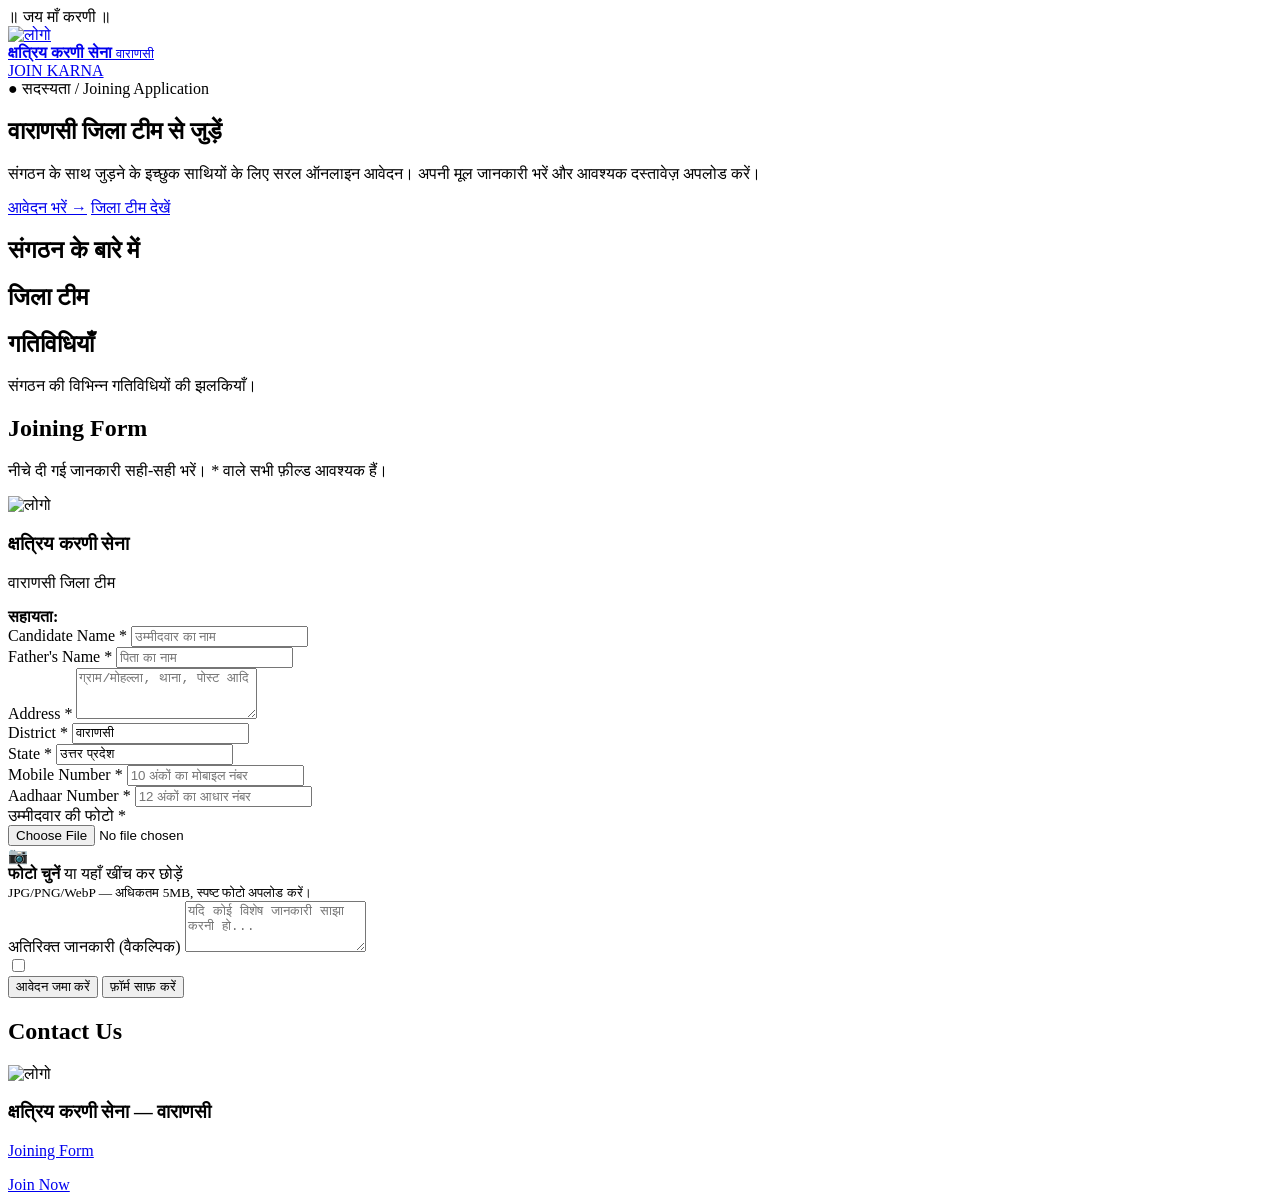
==== public/index.html @ 48f3cbae "Add files via upload" ====
﻿<!DOCTYPE html>
<html lang="hi">
<head>
    <meta charset="UTF-8">
    <meta name="viewport" content="width=device-width, initial-scale=1.0">
    <meta name="description" content="क्षत्रिय करणी सेना वाराणसी — जिला टीम से जुड़ें">
    <meta name="theme-color" content="#E87A1E">
    <title>क्षत्रिय करणी सेना — वाराणसी</title>
    
    <link rel="preconnect" href="https://fonts.googleapis.com">
    <link rel="preconnect" href="https://fonts.gstatic.com" crossorigin>
    <link href="https://fonts.googleapis.com/css2?family=Tiro+Devanagari+Hindi:ital@0;1&family=Inter:wght@400;500;600;700&display=swap" rel="stylesheet">
    
    <link rel="stylesheet" href="/css/style.css">
    <link rel="icon" type="image/png" href="/assets/logo.png">
</head>
<body>

    <!-- ============ HEADER ============ -->
    <header class="site-header" id="site-header">
        <div class="topbar">
            <span id="topbar-text">॥ जय माँ करणी ॥</span>
        </div>
        <div class="header-main">
            <a href="#top" class="brand">
                <img id="brand-logo" src="/assets/logo.png" alt="लोगो" class="brand-logo">
                <div class="brand-text">
                    <strong id="brand-name">क्षत्रिय करणी सेना</strong>
                    <small id="brand-subtitle">वाराणसी</small>
                </div>
            </a>
            <a href="#join" class="btn btn-primary btn-join-header" id="header-cta">JOIN KARNA</a>
        </div>
    </header>

    <!-- ============ HERO ============ -->
    <section class="hero" id="top">
        <div class="hero-badge" id="hero-badge">● सदस्यता / Joining Application</div>
        <h1 class="hero-title" id="hero-title">वाराणसी जिला टीम से जुड़ें</h1>
        <p class="hero-desc" id="hero-desc">
            संगठन के साथ जुड़ने के इच्छुक साथियों के लिए सरल ऑनलाइन आवेदन।
            अपनी मूल जानकारी भरें और आवश्यक दस्तावेज़ अपलोड करें।
        </p>
        <div class="hero-actions">
            <a href="#join" class="btn btn-primary" id="hero-primary">आवेदन भरें →</a>
            <a href="#team" class="btn btn-outline" id="hero-secondary">जिला टीम देखें</a>
        </div>
    </section>

    <!-- ============ ABOUT ============ -->
    <section class="section about" id="about">
        <h2 class="section-title" id="about-title">संगठन के बारे में</h2>
        <p class="section-desc" id="about-desc"></p>
        <div class="about-values" id="about-values"></div>
    </section>

    <!-- ============ TEAM ============ -->
    <section class="section team" id="team">
        <h2 class="section-title" id="team-title">जिला टीम</h2>
        <div class="team-grid" id="team-grid"></div>
    </section>

    <!-- ============ GALLERY ============ -->
    <section class="section gallery" id="gallery">
        <h2 class="section-title" id="gallery-title">गतिविधियाँ</h2>
        <p class="section-desc" id="gallery-desc">संगठन की विभिन्न गतिविधियों की झलकियाँ।</p>
        <div class="gallery-grid" id="gallery-grid"></div>
    </section>

    <!-- ============ JOIN FORM ============ -->
    <section class="section join" id="join">
        <h2 class="section-title" id="join-title">Joining Form</h2>
        <p class="section-desc" id="join-desc">
            नीचे दी गई जानकारी सही-सही भरें। * वाले सभी फ़ील्ड आवश्यक हैं।
        </p>

        <div class="form-card">
            <div class="form-card-header">
                <img src="/assets/logo.png" alt="लोगो" class="form-logo">
                <h3 id="form-card-title">क्षत्रिय करणी सेना</h3>
                <p id="form-card-subtitle">वाराणसी जिला टीम</p>
                <p class="form-card-sub" id="form-card-desc"></p>
                <ul class="form-card-list" id="form-card-list"></ul>
                <div class="form-help">
                    <strong id="form-help-title">सहायता:</strong>
                    <div id="form-help-phones"></div>
                </div>
            </div>

            <form id="joining-form" class="joining-form" novalidate>

                <div class="field">
                    <label for="candidate_name">Candidate Name <span class="req">*</span></label>
                    <input type="text" id="candidate_name" name="candidate_name"
                           placeholder="उम्मीदवार का नाम" required>
                    <small class="error" data-for="candidate_name"></small>
                </div>

                <div class="field">
                    <label for="father_name">Father's Name <span class="req">*</span></label>
                    <input type="text" id="father_name" name="father_name"
                           placeholder="पिता का नाम" required>
                    <small class="error" data-for="father_name"></small>
                </div>

                <div class="field">
                    <label for="address">Address <span class="req">*</span></label>
                    <textarea id="address" name="address" rows="3"
                              placeholder="ग्राम/मोहल्ला, थाना, पोस्ट आदि" required></textarea>
                    <small class="error" data-for="address"></small>
                </div>

                <div class="field">
                    <label for="district">District <span class="req">*</span></label>
                    <input type="text" id="district" name="district" value="वाराणसी" required>
                    <small class="error" data-for="district"></small>
                </div>

                <div class="field">
                    <label for="state">State <span class="req">*</span></label>
                    <input type="text" id="state" name="state" value="उत्तर प्रदेश" required>
                    <small class="error" data-for="state"></small>
                </div>

                <div class="field">
                    <label for="mobile">Mobile Number <span class="req">*</span></label>
                    <input type="tel" id="mobile" name="mobile"
                           placeholder="10 अंकों का मोबाइल नंबर"
                           pattern="[6-9][0-9]{9}" maxlength="10" required>
                    <small class="error" data-for="mobile"></small>
                </div>

                <div class="field">
                    <label for="aadhaar">Aadhaar Number <span class="req">*</span></label>
                    <input type="text" id="aadhaar" name="aadhaar"
                           placeholder="12 अंकों का आधार नंबर"
                           pattern="[0-9]{12}" maxlength="12" required>
                    <small class="error" data-for="aadhaar"></small>
                </div>

                <div class="field field-photo">
                    <label for="photo">उम्मीदवार की फोटो <span class="req">*</span></label>
                    <div class="file-drop" id="photo-drop">
                        <input type="file" id="photo" name="photo"
                               accept="image/jpeg,image/png,image/webp" required>
                        <div class="file-drop-inner">
                            <div class="file-icon">📷</div>
                            <div class="file-text">
                                <strong>फोटो चुनें</strong>
                                <span>या यहाँ खींच कर छोड़ें</span>
                            </div>
                            <div class="file-preview" id="photo-preview"></div>
                        </div>
                    </div>
                    <small class="hint">JPG/PNG/WebP — अधिकतम 5MB, स्पष्ट फोटो अपलोड करें।</small>
                    <small class="error" data-for="photo"></small>
                </div>

                <div class="field">
                    <label for="additional">अतिरिक्त जानकारी (वैकल्पिक)</label>
                    <textarea id="additional" name="additional" rows="3"
                              placeholder="यदि कोई विशेष जानकारी साझा करनी हो..."></textarea>
                </div>

                <div class="field field-consent">
                    <label class="consent-label">
                        <input type="checkbox" id="consent" name="consent" required>
                        <span id="consent-text"></span>
                    </label>
                    <small class="error" data-for="consent"></small>
                </div>

                <div class="form-actions">
                    <button type="submit" class="btn btn-primary btn-submit" id="submit-btn">
                        आवेदन जमा करें
                    </button>
                    <button type="reset" class="btn btn-outline" id="reset-btn">
                        फ़ॉर्म साफ़ करें
                    </button>
                </div>

                <div class="form-status" id="form-status"></div>
            </form>
        </div>
    </section>

    <!-- ============ CONTACT ============ -->
    <section class="section contact" id="contact">
        <h2 class="section-title" id="contact-title">Contact Us</h2>
        <div class="contact-grid" id="contact-grid"></div>
    </section>

    <!-- ============ FOOTER ============ -->
    <footer class="site-footer">
        <img src="/assets/logo.png" alt="लोगो" class="footer-logo">
        <h3 id="footer-name">क्षत्रिय करणी सेना — वाराणसी</h3>
        <p id="footer-tagline"></p>
        <div class="footer-links">
            <a href="#join" class="btn btn-outline btn-small">Joining Form</a>
        </div>
        <p class="footer-copy" id="footer-copy"></p>
    </footer>

    <!-- Floating CTA -->
    <a href="#join" class="floating-cta" id="floating-cta">Join Now</a>

    <script src="/js/compress.js"></script>
    <script src="/js/main.js"></script>
</body>
</html>
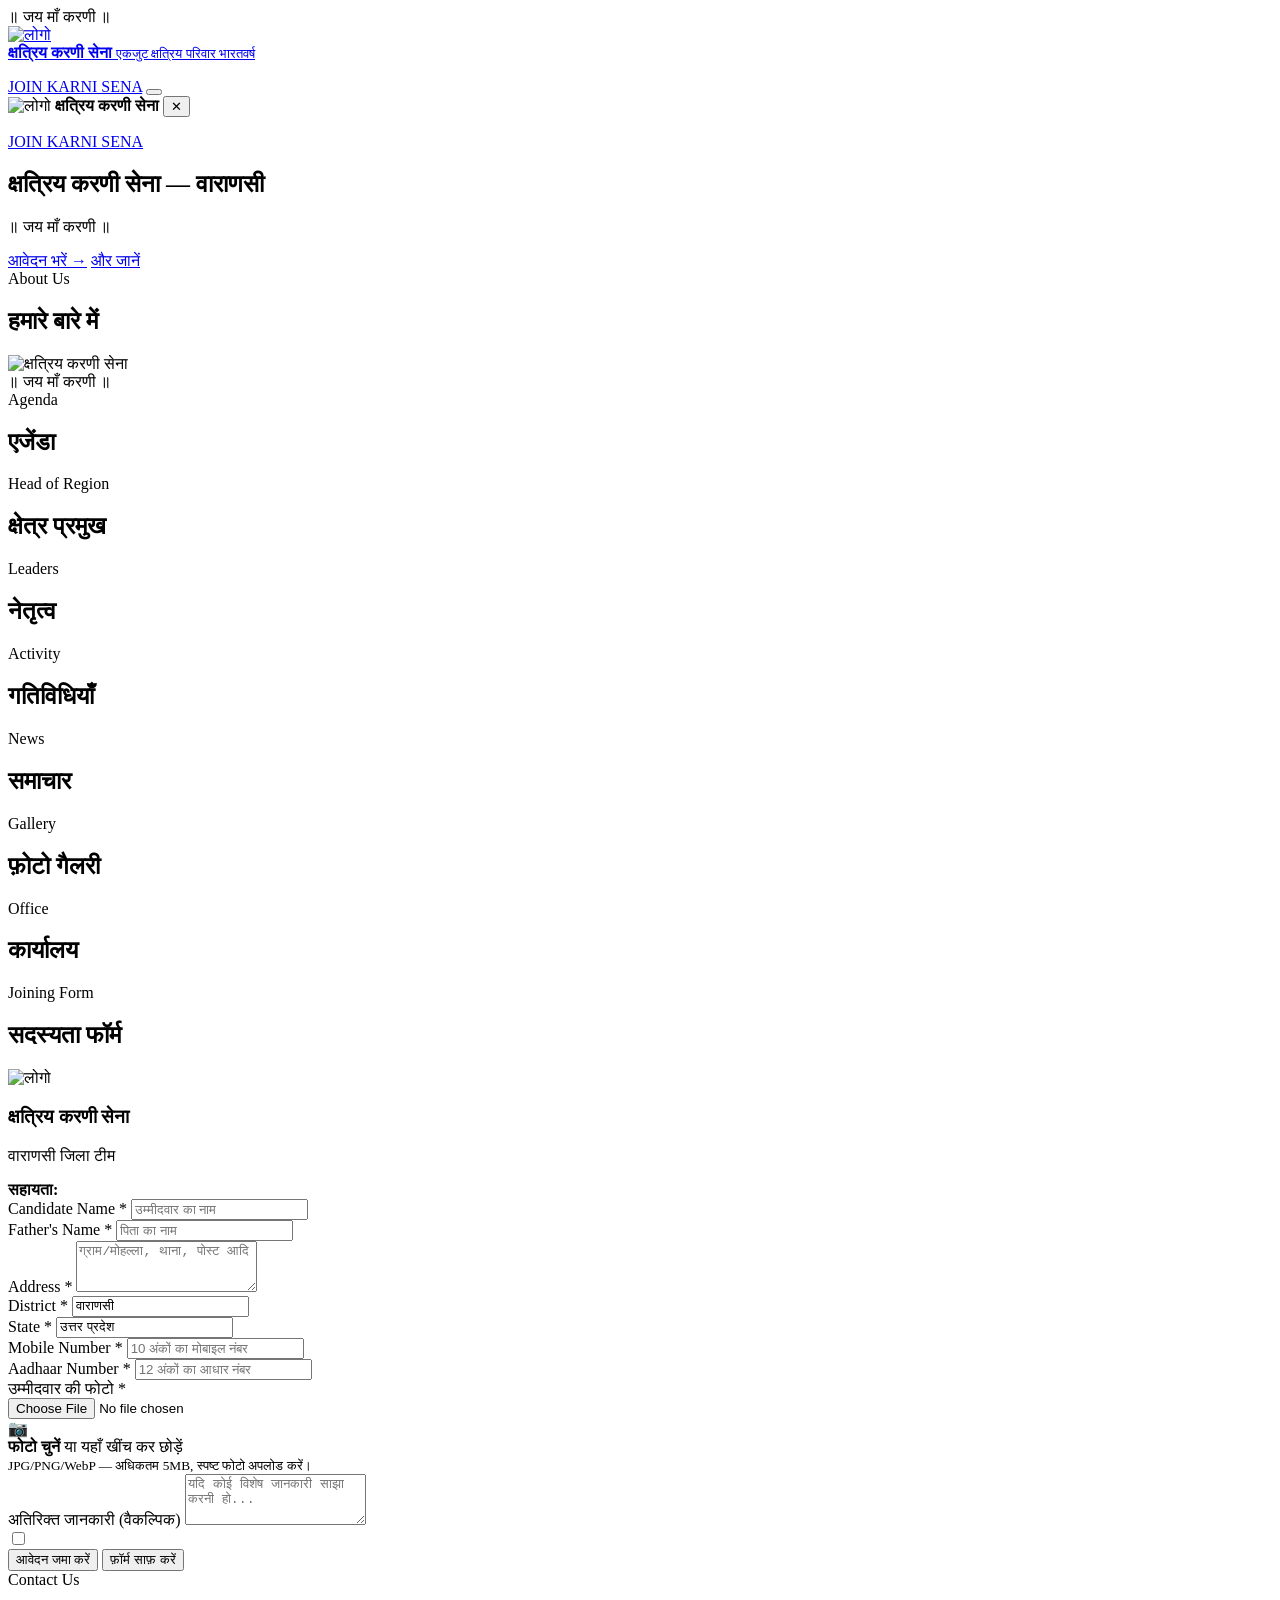
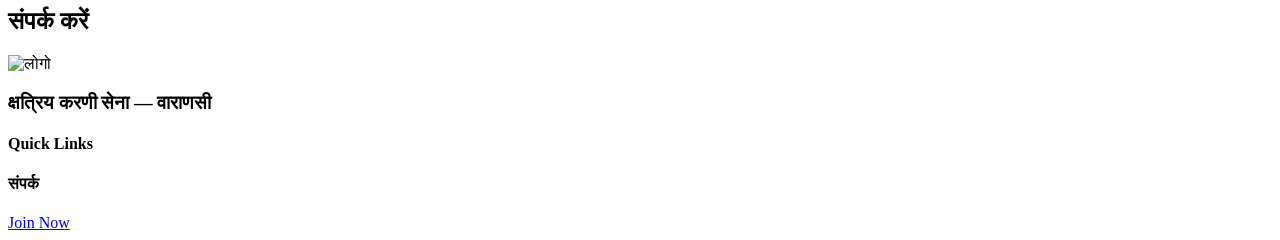
==== commit edbdc171: "New homepage with top nav + all sections" ====
--- a/public/index.html
+++ b/public/index.html
@@ -1,210 +1,348 @@
-﻿<!DOCTYPE html>
+<!DOCTYPE html>
 <html lang="hi">
 <head>
     <meta charset="UTF-8">
     <meta name="viewport" content="width=device-width, initial-scale=1.0">
-    <meta name="description" content="क्षत्रिय करणी सेना वाराणसी — जिला टीम से जुड़ें">
+    <meta name="description" content="क्षत्रिय करणी सेना वाराणसी — एकजुट क्षत्रिय परिवार भारतवर्ष">
     <meta name="theme-color" content="#E87A1E">
     <title>क्षत्रिय करणी सेना — वाराणसी</title>
     
     <link rel="preconnect" href="https://fonts.googleapis.com">
     <link rel="preconnect" href="https://fonts.gstatic.com" crossorigin>
-    <link href="https://fonts.googleapis.com/css2?family=Tiro+Devanagari+Hindi:ital@0;1&family=Inter:wght@400;500;600;700&display=swap" rel="stylesheet">
+    <link href="https://fonts.googleapis.com/css2?family=Tiro+Devanagari+Hindi:ital@0;1&family=Inter:wght@400;500;600;700;800&display=swap" rel="stylesheet">
     
     <link rel="stylesheet" href="/css/style.css">
     <link rel="icon" type="image/png" href="/assets/logo.png">
 </head>
 <body>
 
-    <!-- ============ HEADER ============ -->
-    <header class="site-header" id="site-header">
-        <div class="topbar">
-            <span id="topbar-text">॥ जय माँ करणी ॥</span>
-        </div>
-        <div class="header-main">
-            <a href="#top" class="brand">
-                <img id="brand-logo" src="/assets/logo.png" alt="लोगो" class="brand-logo">
-                <div class="brand-text">
-                    <strong id="brand-name">क्षत्रिय करणी सेना</strong>
-                    <small id="brand-subtitle">वाराणसी</small>
+<!-- ============ TOP STRIP ============ -->
+<div class="top-strip">
+    <span id="topbar-text">॥ जय माँ करणी ॥</span>
+</div>
+
+<!-- ============ HEADER ============ -->
+<header class="site-header" id="site-header">
+    <div class="header-inner">
+        
+        <!-- Logo + org name -->
+        <a href="#home" class="brand" id="brand">
+            <img id="brand-logo" src="/assets/logo.png" alt="लोगो" class="brand-logo">
+            <div class="brand-text">
+                <strong id="brand-name">क्षत्रिय करणी सेना</strong>
+                <small id="brand-subtitle">एकजुट क्षत्रिय परिवार भारतवर्ष</small>
+            </div>
+        </a>
+
+        <!-- Desktop nav -->
+        <nav class="main-nav" id="main-nav">
+            <ul id="nav-list"></ul>
+        </nav>
+
+        <!-- CTA button -->
+        <a href="#join" class="btn-join" id="header-cta">JOIN KARNI SENA</a>
+
+        <!-- Mobile hamburger -->
+        <button class="hamburger" id="hamburger" aria-label="Menu">
+            <span></span>
+            <span></span>
+            <span></span>
+        </button>
+    </div>
+</header>
+
+<!-- ============ MOBILE DRAWER ============ -->
+<aside class="mobile-drawer" id="mobile-drawer">
+    <div class="drawer-header">
+        <img src="/assets/logo.png" alt="लोगो" class="drawer-logo">
+        <strong id="drawer-org-name">क्षत्रिय करणी सेना</strong>
+        <button class="drawer-close" id="drawer-close" aria-label="Close">✕</button>
+    </div>
+    <nav class="drawer-nav">
+        <ul id="drawer-list"></ul>
+    </nav>
+    <a href="#join" class="btn-join drawer-cta" id="drawer-cta">JOIN KARNI SENA</a>
+</aside>
+<div class="drawer-overlay" id="drawer-overlay"></div>
+
+<!-- ============ MAIN CONTENT ============ -->
+<main id="main">
+
+    <!-- HERO -->
+    <section class="hero" id="home">
+        <div class="hero-slider" id="hero-slider"></div>
+        <div class="hero-dots" id="hero-dots"></div>
+        <div class="hero-content">
+            <h1 class="hero-title" id="hero-title">क्षत्रिय करणी सेना — वाराणसी</h1>
+            <p class="hero-subtitle" id="hero-subtitle">॥ जय माँ करणी ॥</p>
+            <p class="hero-desc" id="hero-desc"></p>
+            <div class="hero-actions">
+                <a href="#join" class="btn btn-primary" id="hero-primary">आवेदन भरें →</a>
+                <a href="#about" class="btn btn-outline-light" id="hero-secondary">और जानें</a>
+            </div>
+        </div>
+    </section>
+
+    <!-- ABOUT -->
+    <section class="section section-cream" id="about">
+        <div class="section-inner">
+            <div class="section-head">
+                <span class="section-kicker" id="about-subtitle">About Us</span>
+                <h2 class="section-title" id="about-title">हमारे बारे में</h2>
+                <div class="section-divider"></div>
+            </div>
+            <div class="about-grid">
+                <div class="about-text">
+                    <p class="about-lead" id="about-desc"></p>
+                    <div id="about-paragraphs"></div>
+                    <div class="about-stats" id="about-stats"></div>
                 </div>
-            </a>
-            <a href="#join" class="btn btn-primary btn-join-header" id="header-cta">JOIN KARNA</a>
-        </div>
-    </header>
-
-    <!-- ============ HERO ============ -->
-    <section class="hero" id="top">
-        <div class="hero-badge" id="hero-badge">● सदस्यता / Joining Application</div>
-        <h1 class="hero-title" id="hero-title">वाराणसी जिला टीम से जुड़ें</h1>
-        <p class="hero-desc" id="hero-desc">
-            संगठन के साथ जुड़ने के इच्छुक साथियों के लिए सरल ऑनलाइन आवेदन।
-            अपनी मूल जानकारी भरें और आवश्यक दस्तावेज़ अपलोड करें।
-        </p>
-        <div class="hero-actions">
-            <a href="#join" class="btn btn-primary" id="hero-primary">आवेदन भरें →</a>
-            <a href="#team" class="btn btn-outline" id="hero-secondary">जिला टीम देखें</a>
-        </div>
-    </section>
-
-    <!-- ============ ABOUT ============ -->
-    <section class="section about" id="about">
-        <h2 class="section-title" id="about-title">संगठन के बारे में</h2>
-        <p class="section-desc" id="about-desc"></p>
-        <div class="about-values" id="about-values"></div>
-    </section>
-
-    <!-- ============ TEAM ============ -->
-    <section class="section team" id="team">
-        <h2 class="section-title" id="team-title">जिला टीम</h2>
-        <div class="team-grid" id="team-grid"></div>
-    </section>
-
-    <!-- ============ GALLERY ============ -->
-    <section class="section gallery" id="gallery">
-        <h2 class="section-title" id="gallery-title">गतिविधियाँ</h2>
-        <p class="section-desc" id="gallery-desc">संगठन की विभिन्न गतिविधियों की झलकियाँ।</p>
-        <div class="gallery-grid" id="gallery-grid"></div>
-    </section>
-
-    <!-- ============ JOIN FORM ============ -->
-    <section class="section join" id="join">
-        <h2 class="section-title" id="join-title">Joining Form</h2>
-        <p class="section-desc" id="join-desc">
-            नीचे दी गई जानकारी सही-सही भरें। * वाले सभी फ़ील्ड आवश्यक हैं।
-        </p>
-
-        <div class="form-card">
-            <div class="form-card-header">
-                <img src="/assets/logo.png" alt="लोगो" class="form-logo">
-                <h3 id="form-card-title">क्षत्रिय करणी सेना</h3>
-                <p id="form-card-subtitle">वाराणसी जिला टीम</p>
-                <p class="form-card-sub" id="form-card-desc"></p>
-                <ul class="form-card-list" id="form-card-list"></ul>
-                <div class="form-help">
-                    <strong id="form-help-title">सहायता:</strong>
-                    <div id="form-help-phones"></div>
+                <div class="about-visual">
+                    <img src="/assets/logo.png" alt="क्षत्रिय करणी सेना" class="about-logo-big">
+                    <div class="about-badge">॥ जय माँ करणी ॥</div>
                 </div>
             </div>
-
-            <form id="joining-form" class="joining-form" novalidate>
-
-                <div class="field">
-                    <label for="candidate_name">Candidate Name <span class="req">*</span></label>
-                    <input type="text" id="candidate_name" name="candidate_name"
-                           placeholder="उम्मीदवार का नाम" required>
-                    <small class="error" data-for="candidate_name"></small>
+        </div>
+    </section>
+
+    <!-- AGENDA -->
+    <section class="section section-white" id="agenda">
+        <div class="section-inner">
+            <div class="section-head">
+                <span class="section-kicker" id="agenda-subtitle">Agenda</span>
+                <h2 class="section-title" id="agenda-title">एजेंडा</h2>
+                <p class="section-desc" id="agenda-desc"></p>
+                <div class="section-divider"></div>
+            </div>
+            <div class="agenda-grid" id="agenda-grid"></div>
+        </div>
+    </section>
+
+    <!-- HEAD OF REGION -->
+    <section class="section section-maroon" id="head-of-region">
+        <div class="section-inner">
+            <div class="section-head">
+                <span class="section-kicker section-kicker-light" id="head-subtitle">Head of Region</span>
+                <h2 class="section-title section-title-light" id="head-title">क्षेत्र प्रमुख</h2>
+                <div class="section-divider section-divider-light"></div>
+            </div>
+            <div class="head-card" id="head-card"></div>
+        </div>
+    </section>
+
+    <!-- LEADERS / TEAM -->
+    <section class="section section-cream" id="leaders">
+        <div class="section-inner">
+            <div class="section-head">
+                <span class="section-kicker" id="team-subtitle">Leaders</span>
+                <h2 class="section-title" id="team-title">नेतृत्व</h2>
+                <p class="section-desc" id="team-desc"></p>
+                <div class="section-divider"></div>
+            </div>
+            <div class="team-grid" id="team-grid"></div>
+        </div>
+    </section>
+
+    <!-- ACTIVITY -->
+    <section class="section section-white" id="activity">
+        <div class="section-inner">
+            <div class="section-head">
+                <span class="section-kicker" id="activity-subtitle">Activity</span>
+                <h2 class="section-title" id="activity-title">गतिविधियाँ</h2>
+                <p class="section-desc" id="activity-desc"></p>
+                <div class="section-divider"></div>
+            </div>
+            <div class="timeline" id="activity-list"></div>
+        </div>
+    </section>
+
+    <!-- NEWS -->
+    <section class="section section-cream" id="news">
+        <div class="section-inner">
+            <div class="section-head">
+                <span class="section-kicker" id="news-subtitle">News</span>
+                <h2 class="section-title" id="news-title">समाचार</h2>
+                <p class="section-desc" id="news-desc"></p>
+                <div class="section-divider"></div>
+            </div>
+            <div class="news-grid" id="news-list"></div>
+        </div>
+    </section>
+
+    <!-- GALLERY -->
+    <section class="section section-white" id="gallery">
+        <div class="section-inner">
+            <div class="section-head">
+                <span class="section-kicker" id="gallery-subtitle">Gallery</span>
+                <h2 class="section-title" id="gallery-title">फ़ोटो गैलरी</h2>
+                <p class="section-desc" id="gallery-desc"></p>
+                <div class="section-divider"></div>
+            </div>
+            <div class="gallery-grid" id="gallery-grid"></div>
+        </div>
+    </section>
+
+    <!-- OFFICE -->
+    <section class="section section-cream" id="office">
+        <div class="section-inner">
+            <div class="section-head">
+                <span class="section-kicker" id="office-subtitle">Office</span>
+                <h2 class="section-title" id="office-title">कार्यालय</h2>
+                <div class="section-divider"></div>
+            </div>
+            <div class="office-card" id="office-card"></div>
+        </div>
+    </section>
+
+    <!-- JOIN FORM -->
+    <section class="section section-orange" id="join">
+        <div class="section-inner section-inner-narrow">
+            <div class="section-head">
+                <span class="section-kicker section-kicker-light" id="join-subtitle">Joining Form</span>
+                <h2 class="section-title section-title-light" id="join-title">सदस्यता फॉर्म</h2>
+                <p class="section-desc section-desc-light" id="join-desc"></p>
+            </div>
+
+            <div class="form-card">
+                <div class="form-card-header">
+                    <img src="/assets/logo.png" alt="लोगो" class="form-logo">
+                    <h3 id="form-card-title">क्षत्रिय करणी सेना</h3>
+                    <p id="form-card-subtitle">वाराणसी जिला टीम</p>
+                    <p class="form-card-sub" id="form-card-desc"></p>
+                    <ul class="form-card-list" id="form-card-list"></ul>
+                    <div class="form-help">
+                        <strong id="form-help-title">सहायता:</strong>
+                        <div id="form-help-phones"></div>
+                    </div>
                 </div>
 
-                <div class="field">
-                    <label for="father_name">Father's Name <span class="req">*</span></label>
-                    <input type="text" id="father_name" name="father_name"
-                           placeholder="पिता का नाम" required>
-                    <small class="error" data-for="father_name"></small>
-                </div>
-
-                <div class="field">
-                    <label for="address">Address <span class="req">*</span></label>
-                    <textarea id="address" name="address" rows="3"
-                              placeholder="ग्राम/मोहल्ला, थाना, पोस्ट आदि" required></textarea>
-                    <small class="error" data-for="address"></small>
-                </div>
-
-                <div class="field">
-                    <label for="district">District <span class="req">*</span></label>
-                    <input type="text" id="district" name="district" value="वाराणसी" required>
-                    <small class="error" data-for="district"></small>
-                </div>
-
-                <div class="field">
-                    <label for="state">State <span class="req">*</span></label>
-                    <input type="text" id="state" name="state" value="उत्तर प्रदेश" required>
-                    <small class="error" data-for="state"></small>
-                </div>
-
-                <div class="field">
-                    <label for="mobile">Mobile Number <span class="req">*</span></label>
-                    <input type="tel" id="mobile" name="mobile"
-                           placeholder="10 अंकों का मोबाइल नंबर"
-                           pattern="[6-9][0-9]{9}" maxlength="10" required>
-                    <small class="error" data-for="mobile"></small>
-                </div>
-
-                <div class="field">
-                    <label for="aadhaar">Aadhaar Number <span class="req">*</span></label>
-                    <input type="text" id="aadhaar" name="aadhaar"
-                           placeholder="12 अंकों का आधार नंबर"
-                           pattern="[0-9]{12}" maxlength="12" required>
-                    <small class="error" data-for="aadhaar"></small>
-                </div>
-
-                <div class="field field-photo">
-                    <label for="photo">उम्मीदवार की फोटो <span class="req">*</span></label>
-                    <div class="file-drop" id="photo-drop">
-                        <input type="file" id="photo" name="photo"
-                               accept="image/jpeg,image/png,image/webp" required>
-                        <div class="file-drop-inner">
-                            <div class="file-icon">📷</div>
-                            <div class="file-text">
-                                <strong>फोटो चुनें</strong>
-                                <span>या यहाँ खींच कर छोड़ें</span>
+                <form id="joining-form" class="joining-form" novalidate>
+
+                    <div class="field">
+                        <label for="candidate_name">Candidate Name <span class="req">*</span></label>
+                        <input type="text" id="candidate_name" name="candidate_name" placeholder="उम्मीदवार का नाम" required>
+                        <small class="error" data-for="candidate_name"></small>
+                    </div>
+
+                    <div class="field">
+                        <label for="father_name">Father's Name <span class="req">*</span></label>
+                        <input type="text" id="father_name" name="father_name" placeholder="पिता का नाम" required>
+                        <small class="error" data-for="father_name"></small>
+                    </div>
+
+                    <div class="field">
+                        <label for="address">Address <span class="req">*</span></label>
+                        <textarea id="address" name="address" rows="3" placeholder="ग्राम/मोहल्ला, थाना, पोस्ट आदि" required></textarea>
+                        <small class="error" data-for="address"></small>
+                    </div>
+
+                    <div class="field-row">
+                        <div class="field">
+                            <label for="district">District <span class="req">*</span></label>
+                            <input type="text" id="district" name="district" value="वाराणसी" required>
+                            <small class="error" data-for="district"></small>
+                        </div>
+                        <div class="field">
+                            <label for="state">State <span class="req">*</span></label>
+                            <input type="text" id="state" name="state" value="उत्तर प्रदेश" required>
+                            <small class="error" data-for="state"></small>
+                        </div>
+                    </div>
+
+                    <div class="field">
+                        <label for="mobile">Mobile Number <span class="req">*</span></label>
+                        <input type="tel" id="mobile" name="mobile" placeholder="10 अंकों का मोबाइल नंबर" pattern="[6-9][0-9]{9}" maxlength="10" required>
+                        <small class="error" data-for="mobile"></small>
+                    </div>
+
+                    <div class="field">
+                        <label for="aadhaar">Aadhaar Number <span class="req">*</span></label>
+                        <input type="text" id="aadhaar" name="aadhaar" placeholder="12 अंकों का आधार नंबर" pattern="[0-9]{12}" maxlength="12" required>
+                        <small class="error" data-for="aadhaar"></small>
+                    </div>
+
+                    <div class="field field-photo">
+                        <label for="photo">उम्मीदवार की फोटो <span class="req">*</span></label>
+                        <div class="file-drop" id="photo-drop">
+                            <input type="file" id="photo" name="photo" accept="image/jpeg,image/png,image/webp" required>
+                            <div class="file-drop-inner">
+                                <div class="file-icon">📷</div>
+                                <div class="file-text">
+                                    <strong>फोटो चुनें</strong>
+                                    <span>या यहाँ खींच कर छोड़ें</span>
+                                </div>
+                                <div class="file-preview" id="photo-preview"></div>
                             </div>
-                            <div class="file-preview" id="photo-preview"></div>
                         </div>
-                    </div>
-                    <small class="hint">JPG/PNG/WebP — अधिकतम 5MB, स्पष्ट फोटो अपलोड करें।</small>
-                    <small class="error" data-for="photo"></small>
-                </div>
-
-                <div class="field">
-                    <label for="additional">अतिरिक्त जानकारी (वैकल्पिक)</label>
-                    <textarea id="additional" name="additional" rows="3"
-                              placeholder="यदि कोई विशेष जानकारी साझा करनी हो..."></textarea>
-                </div>
-
-                <div class="field field-consent">
-                    <label class="consent-label">
-                        <input type="checkbox" id="consent" name="consent" required>
-                        <span id="consent-text"></span>
-                    </label>
-                    <small class="error" data-for="consent"></small>
-                </div>
-
-                <div class="form-actions">
-                    <button type="submit" class="btn btn-primary btn-submit" id="submit-btn">
-                        आवेदन जमा करें
-                    </button>
-                    <button type="reset" class="btn btn-outline" id="reset-btn">
-                        फ़ॉर्म साफ़ करें
-                    </button>
-                </div>
-
-                <div class="form-status" id="form-status"></div>
-            </form>
-        </div>
-    </section>
-
-    <!-- ============ CONTACT ============ -->
-    <section class="section contact" id="contact">
-        <h2 class="section-title" id="contact-title">Contact Us</h2>
-        <div class="contact-grid" id="contact-grid"></div>
-    </section>
-
-    <!-- ============ FOOTER ============ -->
-    <footer class="site-footer">
-        <img src="/assets/logo.png" alt="लोगो" class="footer-logo">
-        <h3 id="footer-name">क्षत्रिय करणी सेना — वाराणसी</h3>
-        <p id="footer-tagline"></p>
-        <div class="footer-links">
-            <a href="#join" class="btn btn-outline btn-small">Joining Form</a>
-        </div>
-        <p class="footer-copy" id="footer-copy"></p>
-    </footer>
-
-    <!-- Floating CTA -->
-    <a href="#join" class="floating-cta" id="floating-cta">Join Now</a>
-
-    <script src="/js/compress.js"></script>
-    <script src="/js/main.js"></script>
+                        <small class="hint">JPG/PNG/WebP — अधिकतम 5MB, स्पष्ट फोटो अपलोड करें।</small>
+                        <small class="error" data-for="photo"></small>
+                    </div>
+
+                    <div class="field">
+                        <label for="additional">अतिरिक्त जानकारी (वैकल्पिक)</label>
+                        <textarea id="additional" name="additional" rows="3" placeholder="यदि कोई विशेष जानकारी साझा करनी हो..."></textarea>
+                    </div>
+
+                    <div class="field field-consent">
+                        <label class="consent-label">
+                            <input type="checkbox" id="consent" name="consent" required>
+                            <span id="consent-text"></span>
+                        </label>
+                        <small class="error" data-for="consent"></small>
+                    </div>
+
+                    <div class="form-actions">
+                        <button type="submit" class="btn btn-primary btn-submit" id="submit-btn">आवेदन जमा करें</button>
+                        <button type="reset" class="btn btn-outline" id="reset-btn">फ़ॉर्म साफ़ करें</button>
+                    </div>
+
+                    <div class="form-status" id="form-status"></div>
+                </form>
+            </div>
+        </div>
+    </section>
+
+    <!-- CONTACT -->
+    <section class="section section-white" id="contact">
+        <div class="section-inner">
+            <div class="section-head">
+                <span class="section-kicker" id="contact-subtitle">Contact Us</span>
+                <h2 class="section-title" id="contact-title">संपर्क करें</h2>
+                <p class="section-desc" id="contact-desc"></p>
+                <div class="section-divider"></div>
+            </div>
+            <div class="contact-grid" id="contact-grid"></div>
+        </div>
+    </section>
+
+</main>
+
+<!-- ============ FOOTER ============ -->
+<footer class="site-footer">
+    <div class="footer-inner">
+        <div class="footer-col">
+            <img src="/assets/logo.png" alt="लोगो" class="footer-logo">
+            <h3 id="footer-name">क्षत्रिय करणी सेना — वाराणसी</h3>
+            <p id="footer-tagline"></p>
+        </div>
+        <div class="footer-col">
+            <h4>Quick Links</h4>
+            <ul id="footer-quick-links"></ul>
+        </div>
+        <div class="footer-col">
+            <h4>संपर्क</h4>
+            <div id="footer-contact"></div>
+        </div>
+    </div>
+    <div class="footer-bottom">
+        <p id="footer-copy"></p>
+    </div>
+</footer>
+
+<!-- Floating Join CTA -->
+<a href="#join" class="floating-cta" id="floating-cta">Join Now</a>
+
+<script src="/js/compress.js"></script>
+<script src="/js/main.js"></script>
 </body>
-</html>+</html>
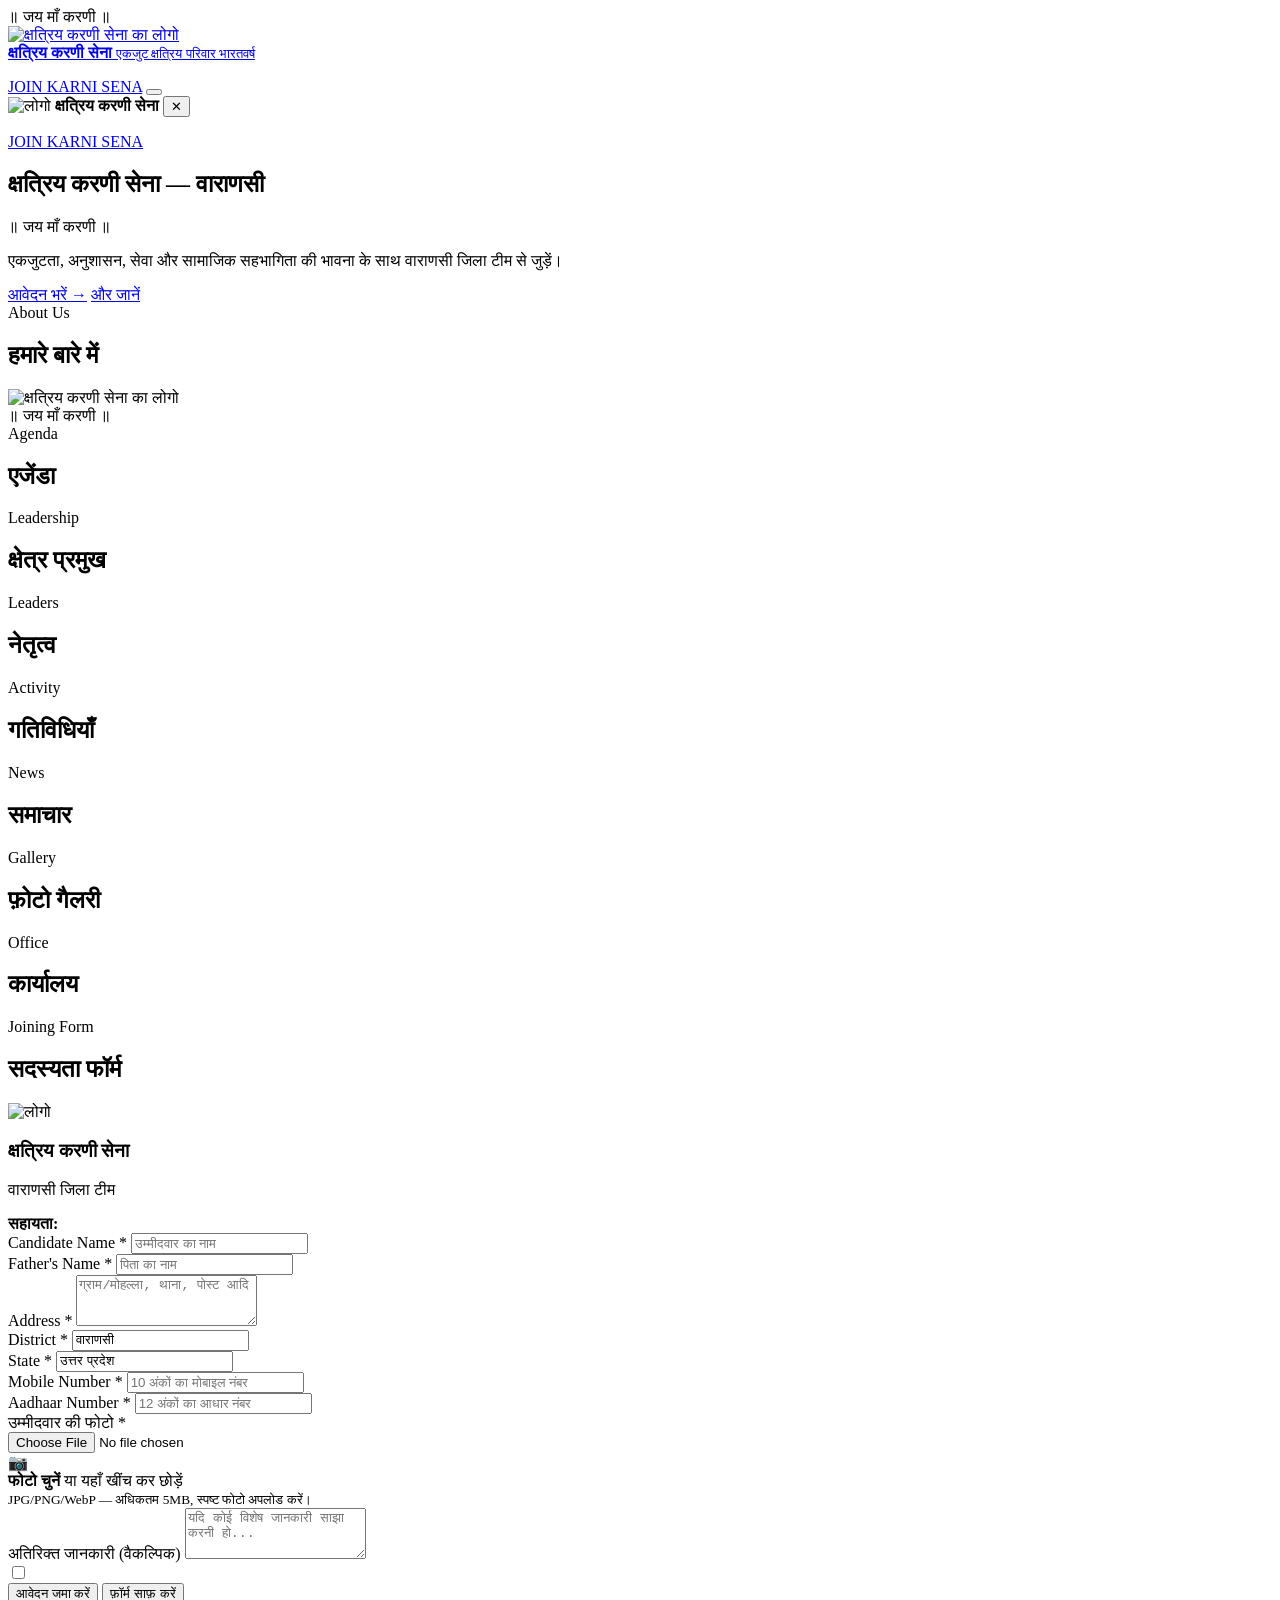
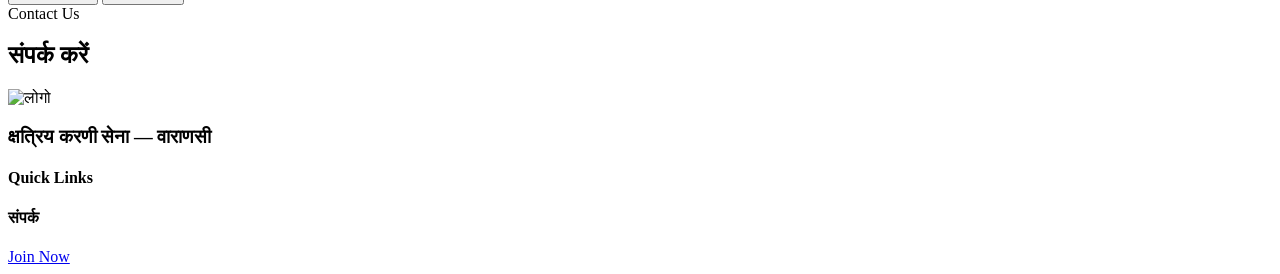
==== commit 9e4bebc4: "Rewritten index.html with full enhancements" ====
--- a/public/index.html
+++ b/public/index.html
@@ -3,19 +3,57 @@
 <head>
     <meta charset="UTF-8">
     <meta name="viewport" content="width=device-width, initial-scale=1.0">
-    <meta name="description" content="क्षत्रिय करणी सेना वाराणसी — एकजुट क्षत्रिय परिवार भारतवर्ष">
     <meta name="theme-color" content="#E87A1E">
-    <title>क्षत्रिय करणी सेना — वाराणसी</title>
     
+    <!-- ============ SEO META ============ -->
+    <title>क्षत्रिय करणी सेना वाराणसी — एकजुट क्षत्रिय परिवार भारतवर्ष</title>
+    <meta name="description" content="क्षत्रिय करणी सेना वाराणसी — एकजुट क्षत्रिय परिवार भारतवर्ष। समाज सेवा, युवा नेतृत्व और सांस्कृतिक रक्षा के लिए समर्पित संगठन। सदस्यता के लिए आवेदन करें।">
+    <meta name="keywords" content="क्षत्रिय करणी सेना, करणी सेना वाराणसी, Karni Sena Varanasi, क्षत्रिय, वाराणसी, सदस्यता">
+    <meta name="author" content="क्षत्रिय करणी सेना वाराणसी">
+    <meta name="robots" content="index, follow">
+
+    <!-- ============ OPEN GRAPH (WhatsApp, Facebook, LinkedIn) ============ -->
+    <meta property="og:type" content="website">
+    <meta property="og:site_name" content="क्षत्रिय करणी सेना — वाराणसी">
+    <meta property="og:title" content="क्षत्रिय करणी सेना वाराणसी — एकजुट क्षत्रिय परिवार भारतवर्ष">
+    <meta property="og:description" content="समाज सेवा, युवा नेतृत्व और सांस्कृतिक रक्षा के लिए समर्पित संगठन। वाराणसी जिला टीम से जुड़ें।">
+    <meta property="og:url" content="https://karni-sena-varanasi.pages.dev/">
+    <meta property="og:image" content="https://karni-sena-varanasi.pages.dev/assets/logo.png">
+    <meta property="og:image:width" content="1200">
+    <meta property="og:image:height" content="630">
+    <meta property="og:image:alt" content="क्षत्रिय करणी सेना वाराणसी का लोगो">
+    <meta property="og:locale" content="hi_IN">
+
+    <!-- ============ TWITTER / X ============ -->
+    <meta name="twitter:card" content="summary_large_image">
+    <meta name="twitter:title" content="क्षत्रिय करणी सेना वाराणसी — एकजुट क्षत्रिय परिवार भारतवर्ष">
+    <meta name="twitter:description" content="समाज सेवा, युवा नेतृत्व और सांस्कृतिक रक्षा के लिए समर्पित संगठन।">
+    <meta name="twitter:image" content="https://karni-sena-varanasi.pages.dev/assets/logo.png">
+
+    <!-- ============ CANONICAL ============ -->
+    <link rel="canonical" href="https://karni-sena-varanasi.pages.dev/">
+
+    <!-- ============ CLOUDFLARE TURNSTILE ============ -->
+    <script src="https://challenges.cloudflare.com/turnstile/v0/api.js" async defer></script>
+
+    <!-- ============ FONTS ============ -->
     <link rel="preconnect" href="https://fonts.googleapis.com">
     <link rel="preconnect" href="https://fonts.gstatic.com" crossorigin>
     <link href="https://fonts.googleapis.com/css2?family=Tiro+Devanagari+Hindi:ital@0;1&family=Inter:wght@400;500;600;700;800&display=swap" rel="stylesheet">
-    
+
+    <!-- ============ STYLES ============ -->
     <link rel="stylesheet" href="/css/style.css">
     <link rel="icon" type="image/png" href="/assets/logo.png">
 </head>
 <body>
 
+<!-- ============ NOSCRIPT FALLBACK ============ -->
+<noscript>
+    <div style="background:#FFF3CD; color:#856404; padding:1rem; text-align:center; border-bottom:1px solid #FFE69C; font-family:sans-serif;">
+        ⚠️ इस वेबसाइट को पूरी तरह से उपयोग करने के लिए कृपया JavaScript सक्षम करें।
+    </div>
+</noscript>
+
 <!-- ============ TOP STRIP ============ -->
 <div class="top-strip">
     <span id="topbar-text">॥ जय माँ करणी ॥</span>
@@ -24,26 +62,26 @@
 <!-- ============ HEADER ============ -->
 <header class="site-header" id="site-header">
     <div class="header-inner">
-        
-        <!-- Logo + org name -->
-        <a href="#home" class="brand" id="brand">
-            <img id="brand-logo" src="/assets/logo.png" alt="लोगो" class="brand-logo">
+
+        <!-- Brand / logo -->
+        <a href="#home" class="brand" id="brand" aria-label="होम पर जाएँ">
+            <img id="brand-logo" src="/assets/logo.png" alt="क्षत्रिय करणी सेना का लोगो" class="brand-logo" width="52" height="52">
             <div class="brand-text">
                 <strong id="brand-name">क्षत्रिय करणी सेना</strong>
                 <small id="brand-subtitle">एकजुट क्षत्रिय परिवार भारतवर्ष</small>
             </div>
         </a>
 
-        <!-- Desktop nav -->
-        <nav class="main-nav" id="main-nav">
+        <!-- Desktop navigation -->
+        <nav class="main-nav" id="main-nav" aria-label="मुख्य नेविगेशन">
             <ul id="nav-list"></ul>
         </nav>
 
-        <!-- CTA button -->
+        <!-- Primary CTA -->
         <a href="#join" class="btn-join" id="header-cta">JOIN KARNI SENA</a>
 
         <!-- Mobile hamburger -->
-        <button class="hamburger" id="hamburger" aria-label="Menu">
+        <button class="hamburger" id="hamburger" aria-label="मेनू खोलें" aria-expanded="false" aria-controls="mobile-drawer" type="button">
             <span></span>
             <span></span>
             <span></span>
@@ -52,30 +90,30 @@
 </header>
 
 <!-- ============ MOBILE DRAWER ============ -->
-<aside class="mobile-drawer" id="mobile-drawer">
+<aside class="mobile-drawer" id="mobile-drawer" aria-label="मोबाइल मेनू" aria-hidden="true">
     <div class="drawer-header">
-        <img src="/assets/logo.png" alt="लोगो" class="drawer-logo">
+        <img src="/assets/logo.png" alt="लोगो" class="drawer-logo" width="44" height="44">
         <strong id="drawer-org-name">क्षत्रिय करणी सेना</strong>
-        <button class="drawer-close" id="drawer-close" aria-label="Close">✕</button>
+        <button class="drawer-close" id="drawer-close" aria-label="मेनू बंद करें" type="button">✕</button>
     </div>
-    <nav class="drawer-nav">
+    <nav class="drawer-nav" aria-label="मोबाइल नेविगेशन">
         <ul id="drawer-list"></ul>
     </nav>
     <a href="#join" class="btn-join drawer-cta" id="drawer-cta">JOIN KARNI SENA</a>
 </aside>
-<div class="drawer-overlay" id="drawer-overlay"></div>
+<div class="drawer-overlay" id="drawer-overlay" aria-hidden="true"></div>
 
 <!-- ============ MAIN CONTENT ============ -->
 <main id="main">
 
-    <!-- HERO -->
-    <section class="hero" id="home">
-        <div class="hero-slider" id="hero-slider"></div>
-        <div class="hero-dots" id="hero-dots"></div>
+    <!-- ============ HERO ============ -->
+    <section class="hero" id="home" aria-label="मुख्य बैनर">
+        <div class="hero-slider" id="hero-slider" aria-hidden="true"></div>
+        <div class="hero-dots" id="hero-dots" aria-label="स्लाइड नियंत्रण"></div>
         <div class="hero-content">
             <h1 class="hero-title" id="hero-title">क्षत्रिय करणी सेना — वाराणसी</h1>
             <p class="hero-subtitle" id="hero-subtitle">॥ जय माँ करणी ॥</p>
-            <p class="hero-desc" id="hero-desc"></p>
+            <p class="hero-desc" id="hero-desc">एकजुटता, अनुशासन, सेवा और सामाजिक सहभागिता की भावना के साथ वाराणसी जिला टीम से जुड़ें।</p>
             <div class="hero-actions">
                 <a href="#join" class="btn btn-primary" id="hero-primary">आवेदन भरें →</a>
                 <a href="#about" class="btn btn-outline-light" id="hero-secondary">और जानें</a>
@@ -83,13 +121,13 @@
         </div>
     </section>
 
-    <!-- ABOUT -->
-    <section class="section section-cream" id="about">
+    <!-- ============ ABOUT ============ -->
+    <section class="section section-cream" id="about" aria-labelledby="about-title">
         <div class="section-inner">
             <div class="section-head">
                 <span class="section-kicker" id="about-subtitle">About Us</span>
                 <h2 class="section-title" id="about-title">हमारे बारे में</h2>
-                <div class="section-divider"></div>
+                <div class="section-divider" aria-hidden="true"></div>
             </div>
             <div class="about-grid">
                 <div class="about-text">
@@ -98,104 +136,104 @@
                     <div class="about-stats" id="about-stats"></div>
                 </div>
                 <div class="about-visual">
-                    <img src="/assets/logo.png" alt="क्षत्रिय करणी सेना" class="about-logo-big">
+                    <img src="/assets/logo.png" alt="क्षत्रिय करणी सेना का लोगो" class="about-logo-big" width="260" height="260" loading="lazy">
                     <div class="about-badge">॥ जय माँ करणी ॥</div>
                 </div>
             </div>
         </div>
     </section>
 
-    <!-- AGENDA -->
-    <section class="section section-white" id="agenda">
+    <!-- ============ AGENDA ============ -->
+    <section class="section section-white" id="agenda" aria-labelledby="agenda-title">
         <div class="section-inner">
             <div class="section-head">
                 <span class="section-kicker" id="agenda-subtitle">Agenda</span>
                 <h2 class="section-title" id="agenda-title">एजेंडा</h2>
                 <p class="section-desc" id="agenda-desc"></p>
-                <div class="section-divider"></div>
+                <div class="section-divider" aria-hidden="true"></div>
             </div>
             <div class="agenda-grid" id="agenda-grid"></div>
         </div>
     </section>
 
-    <!-- HEAD OF REGION -->
-    <section class="section section-maroon" id="head-of-region">
-        <div class="section-inner">
-            <div class="section-head">
-                <span class="section-kicker section-kicker-light" id="head-subtitle">Head of Region</span>
+    <!-- ============ HEAD OF REGION ============ -->
+    <section class="section section-maroon" id="head-of-region" aria-labelledby="head-title">
+        <div class="section-inner">
+            <div class="section-head">
+                <span class="section-kicker section-kicker-light" id="head-subtitle">Leadership</span>
                 <h2 class="section-title section-title-light" id="head-title">क्षेत्र प्रमुख</h2>
-                <div class="section-divider section-divider-light"></div>
+                <div class="section-divider section-divider-light" aria-hidden="true"></div>
             </div>
             <div class="head-card" id="head-card"></div>
         </div>
     </section>
 
-    <!-- LEADERS / TEAM -->
-    <section class="section section-cream" id="leaders">
+    <!-- ============ LEADERS / TEAM ============ -->
+    <section class="section section-cream" id="leaders" aria-labelledby="team-title">
         <div class="section-inner">
             <div class="section-head">
                 <span class="section-kicker" id="team-subtitle">Leaders</span>
                 <h2 class="section-title" id="team-title">नेतृत्व</h2>
                 <p class="section-desc" id="team-desc"></p>
-                <div class="section-divider"></div>
+                <div class="section-divider" aria-hidden="true"></div>
             </div>
             <div class="team-grid" id="team-grid"></div>
         </div>
     </section>
 
-    <!-- ACTIVITY -->
-    <section class="section section-white" id="activity">
+    <!-- ============ ACTIVITY ============ -->
+    <section class="section section-white" id="activity" aria-labelledby="activity-title">
         <div class="section-inner">
             <div class="section-head">
                 <span class="section-kicker" id="activity-subtitle">Activity</span>
                 <h2 class="section-title" id="activity-title">गतिविधियाँ</h2>
                 <p class="section-desc" id="activity-desc"></p>
-                <div class="section-divider"></div>
+                <div class="section-divider" aria-hidden="true"></div>
             </div>
             <div class="timeline" id="activity-list"></div>
         </div>
     </section>
 
-    <!-- NEWS -->
-    <section class="section section-cream" id="news">
+    <!-- ============ NEWS ============ -->
+    <section class="section section-cream" id="news" aria-labelledby="news-title">
         <div class="section-inner">
             <div class="section-head">
                 <span class="section-kicker" id="news-subtitle">News</span>
                 <h2 class="section-title" id="news-title">समाचार</h2>
                 <p class="section-desc" id="news-desc"></p>
-                <div class="section-divider"></div>
+                <div class="section-divider" aria-hidden="true"></div>
             </div>
             <div class="news-grid" id="news-list"></div>
         </div>
     </section>
 
-    <!-- GALLERY -->
-    <section class="section section-white" id="gallery">
+    <!-- ============ GALLERY ============ -->
+    <section class="section section-white" id="gallery" aria-labelledby="gallery-title">
         <div class="section-inner">
             <div class="section-head">
                 <span class="section-kicker" id="gallery-subtitle">Gallery</span>
                 <h2 class="section-title" id="gallery-title">फ़ोटो गैलरी</h2>
                 <p class="section-desc" id="gallery-desc"></p>
-                <div class="section-divider"></div>
+                <div class="section-divider" aria-hidden="true"></div>
             </div>
             <div class="gallery-grid" id="gallery-grid"></div>
         </div>
     </section>
 
-    <!-- OFFICE -->
-    <section class="section section-cream" id="office">
+    <!-- ============ OFFICE ============ -->
+    <section class="section section-cream" id="office" aria-labelledby="office-title">
         <div class="section-inner">
             <div class="section-head">
                 <span class="section-kicker" id="office-subtitle">Office</span>
                 <h2 class="section-title" id="office-title">कार्यालय</h2>
-                <div class="section-divider"></div>
+                <div class="section-divider" aria-hidden="true"></div>
             </div>
             <div class="office-card" id="office-card"></div>
         </div>
     </section>
 
-    <!-- JOIN FORM -->
-    <section class="section section-orange" id="join">
+    <!-- ============ JOIN FORM ============ -->
+    <section class="section section-orange" id="join" aria-labelledby="join-title">
         <div class="section-inner section-inner-narrow">
             <div class="section-head">
                 <span class="section-kicker section-kicker-light" id="join-subtitle">Joining Form</span>
@@ -205,7 +243,7 @@
 
             <div class="form-card">
                 <div class="form-card-header">
-                    <img src="/assets/logo.png" alt="लोगो" class="form-logo">
+                    <img src="/assets/logo.png" alt="लोगो" class="form-logo" width="90" height="90" loading="lazy">
                     <h3 id="form-card-title">क्षत्रिय करणी सेना</h3>
                     <p id="form-card-subtitle">वाराणसी जिला टीम</p>
                     <p class="form-card-sub" id="form-card-desc"></p>
@@ -216,57 +254,110 @@
                     </div>
                 </div>
 
-                <form id="joining-form" class="joining-form" novalidate>
-
-                    <div class="field">
-                        <label for="candidate_name">Candidate Name <span class="req">*</span></label>
-                        <input type="text" id="candidate_name" name="candidate_name" placeholder="उम्मीदवार का नाम" required>
-                        <small class="error" data-for="candidate_name"></small>
-                    </div>
-
-                    <div class="field">
-                        <label for="father_name">Father's Name <span class="req">*</span></label>
-                        <input type="text" id="father_name" name="father_name" placeholder="पिता का नाम" required>
-                        <small class="error" data-for="father_name"></small>
-                    </div>
-
-                    <div class="field">
-                        <label for="address">Address <span class="req">*</span></label>
-                        <textarea id="address" name="address" rows="3" placeholder="ग्राम/मोहल्ला, थाना, पोस्ट आदि" required></textarea>
-                        <small class="error" data-for="address"></small>
-                    </div>
-
+                <form id="joining-form" class="joining-form" novalidate autocomplete="on">
+
+                    <!-- Candidate Name -->
+                    <div class="field">
+                        <label for="candidate_name">Candidate Name <span class="req" aria-hidden="true">*</span></label>
+                        <input type="text"
+                               id="candidate_name"
+                               name="candidate_name"
+                               placeholder="उम्मीदवार का नाम"
+                               required
+                               maxlength="100"
+                               autocomplete="name">
+                        <small class="error" data-for="candidate_name" role="alert"></small>
+                    </div>
+
+                    <!-- Father's Name -->
+                    <div class="field">
+                        <label for="father_name">Father's Name <span class="req" aria-hidden="true">*</span></label>
+                        <input type="text"
+                               id="father_name"
+                               name="father_name"
+                               placeholder="पिता का नाम"
+                               required
+                               maxlength="100">
+                        <small class="error" data-for="father_name" role="alert"></small>
+                    </div>
+
+                    <!-- Address -->
+                    <div class="field">
+                        <label for="address">Address <span class="req" aria-hidden="true">*</span></label>
+                        <textarea id="address"
+                                  name="address"
+                                  rows="3"
+                                  placeholder="ग्राम/मोहल्ला, थाना, पोस्ट आदि"
+                                  required
+                                  maxlength="300"></textarea>
+                        <small class="error" data-for="address" role="alert"></small>
+                    </div>
+
+                    <!-- District + State -->
                     <div class="field-row">
                         <div class="field">
-                            <label for="district">District <span class="req">*</span></label>
-                            <input type="text" id="district" name="district" value="वाराणसी" required>
-                            <small class="error" data-for="district"></small>
+                            <label for="district">District <span class="req" aria-hidden="true">*</span></label>
+                            <input type="text"
+                                   id="district"
+                                   name="district"
+                                   value="वाराणसी"
+                                   required
+                                   maxlength="100">
+                            <small class="error" data-for="district" role="alert"></small>
                         </div>
                         <div class="field">
-                            <label for="state">State <span class="req">*</span></label>
-                            <input type="text" id="state" name="state" value="उत्तर प्रदेश" required>
-                            <small class="error" data-for="state"></small>
+                            <label for="state">State <span class="req" aria-hidden="true">*</span></label>
+                            <input type="text"
+                                   id="state"
+                                   name="state"
+                                   value="उत्तर प्रदेश"
+                                   required
+                                   maxlength="100">
+                            <small class="error" data-for="state" role="alert"></small>
                         </div>
                     </div>
 
-                    <div class="field">
-                        <label for="mobile">Mobile Number <span class="req">*</span></label>
-                        <input type="tel" id="mobile" name="mobile" placeholder="10 अंकों का मोबाइल नंबर" pattern="[6-9][0-9]{9}" maxlength="10" required>
-                        <small class="error" data-for="mobile"></small>
-                    </div>
-
-                    <div class="field">
-                        <label for="aadhaar">Aadhaar Number <span class="req">*</span></label>
-                        <input type="text" id="aadhaar" name="aadhaar" placeholder="12 अंकों का आधार नंबर" pattern="[0-9]{12}" maxlength="12" required>
-                        <small class="error" data-for="aadhaar"></small>
-                    </div>
-
+                    <!-- Mobile Number -->
+                    <div class="field">
+                        <label for="mobile">Mobile Number <span class="req" aria-hidden="true">*</span></label>
+                        <input type="tel"
+                               id="mobile"
+                               name="mobile"
+                               inputmode="numeric"
+                               placeholder="10 अंकों का मोबाइल नंबर"
+                               pattern="[6-9][0-9]{9}"
+                               maxlength="10"
+                               required
+                               autocomplete="tel">
+                        <small class="error" data-for="mobile" role="alert"></small>
+                    </div>
+
+                    <!-- Aadhaar Number -->
+                    <div class="field">
+                        <label for="aadhaar">Aadhaar Number <span class="req" aria-hidden="true">*</span></label>
+                        <input type="text"
+                               id="aadhaar"
+                               name="aadhaar"
+                               inputmode="numeric"
+                               placeholder="12 अंकों का आधार नंबर"
+                               pattern="[0-9]{12}"
+                               maxlength="12"
+                               required>
+                        <small class="error" data-for="aadhaar" role="alert"></small>
+                    </div>
+
+                    <!-- Candidate Photo -->
                     <div class="field field-photo">
-                        <label for="photo">उम्मीदवार की फोटो <span class="req">*</span></label>
+                        <label for="photo">उम्मीदवार की फोटो <span class="req" aria-hidden="true">*</span></label>
                         <div class="file-drop" id="photo-drop">
-                            <input type="file" id="photo" name="photo" accept="image/jpeg,image/png,image/webp" required>
+                            <input type="file"
+                                   id="photo"
+                                   name="photo"
+                                   accept="image/jpeg,image/png,image/webp"
+                                   required
+                                   aria-describedby="photo-hint">
                             <div class="file-drop-inner">
-                                <div class="file-icon">📷</div>
+                                <div class="file-icon" aria-hidden="true">📷</div>
                                 <div class="file-text">
                                     <strong>फोटो चुनें</strong>
                                     <span>या यहाँ खींच कर छोड़ें</span>
@@ -274,42 +365,64 @@
                                 <div class="file-preview" id="photo-preview"></div>
                             </div>
                         </div>
-                        <small class="hint">JPG/PNG/WebP — अधिकतम 5MB, स्पष्ट फोटो अपलोड करें।</small>
-                        <small class="error" data-for="photo"></small>
-                    </div>
-
+                        <small class="hint" id="photo-hint">JPG/PNG/WebP — अधिकतम 5MB, स्पष्ट फोटो अपलोड करें।</small>
+                        <small class="error" data-for="photo" role="alert"></small>
+                    </div>
+
+                    <!-- Additional Info (Optional) -->
                     <div class="field">
                         <label for="additional">अतिरिक्त जानकारी (वैकल्पिक)</label>
-                        <textarea id="additional" name="additional" rows="3" placeholder="यदि कोई विशेष जानकारी साझा करनी हो..."></textarea>
-                    </div>
-
+                        <textarea id="additional"
+                                  name="additional"
+                                  rows="3"
+                                  placeholder="यदि कोई विशेष जानकारी साझा करनी हो..."
+                                  maxlength="500"></textarea>
+                    </div>
+
+                    <!-- Consent -->
                     <div class="field field-consent">
                         <label class="consent-label">
                             <input type="checkbox" id="consent" name="consent" required>
                             <span id="consent-text"></span>
                         </label>
-                        <small class="error" data-for="consent"></small>
-                    </div>
-
+                        <small class="error" data-for="consent" role="alert"></small>
+                    </div>
+
+                    <!-- Cloudflare Turnstile -->
+                    <div class="cf-turnstile"
+                         data-sitekey="0x4AAAAAAFSGwcAymwcD1CYA"
+                         data-theme="light"
+                         data-size="normal"
+                         data-callback="onTurnstileSuccess"
+                         data-expired-callback="onTurnstileExpired">
+                    </div>
+                    <input type="hidden" id="turnstile_token" name="turnstile_token" value="">
+
+                    <!-- Actions -->
                     <div class="form-actions">
-                        <button type="submit" class="btn btn-primary btn-submit" id="submit-btn">आवेदन जमा करें</button>
-                        <button type="reset" class="btn btn-outline" id="reset-btn">फ़ॉर्म साफ़ करें</button>
-                    </div>
-
-                    <div class="form-status" id="form-status"></div>
+                        <button type="submit" class="btn btn-primary btn-submit" id="submit-btn">
+                            आवेदन जमा करें
+                        </button>
+                        <button type="reset" class="btn btn-outline" id="reset-btn">
+                            फ़ॉर्म साफ़ करें
+                        </button>
+                    </div>
+
+                    <!-- Status message -->
+                    <div class="form-status" id="form-status" role="status" aria-live="polite"></div>
                 </form>
             </div>
         </div>
     </section>
 
-    <!-- CONTACT -->
-    <section class="section section-white" id="contact">
+    <!-- ============ CONTACT ============ -->
+    <section class="section section-white" id="contact" aria-labelledby="contact-title">
         <div class="section-inner">
             <div class="section-head">
                 <span class="section-kicker" id="contact-subtitle">Contact Us</span>
                 <h2 class="section-title" id="contact-title">संपर्क करें</h2>
                 <p class="section-desc" id="contact-desc"></p>
-                <div class="section-divider"></div>
+                <div class="section-divider" aria-hidden="true"></div>
             </div>
             <div class="contact-grid" id="contact-grid"></div>
         </div>
@@ -321,7 +434,7 @@
 <footer class="site-footer">
     <div class="footer-inner">
         <div class="footer-col">
-            <img src="/assets/logo.png" alt="लोगो" class="footer-logo">
+            <img src="/assets/logo.png" alt="लोगो" class="footer-logo" width="70" height="70" loading="lazy">
             <h3 id="footer-name">क्षत्रिय करणी सेना — वाराणसी</h3>
             <p id="footer-tagline"></p>
         </div>
@@ -339,9 +452,10 @@
     </div>
 </footer>
 
-<!-- Floating Join CTA -->
-<a href="#join" class="floating-cta" id="floating-cta">Join Now</a>
-
+<!-- ============ FLOATING CTA ============ -->
+<a href="#join" class="floating-cta" id="floating-cta" aria-label="सदस्यता फॉर्म पर जाएँ">Join Now</a>
+
+<!-- ============ SCRIPTS ============ -->
 <script src="/js/compress.js"></script>
 <script src="/js/main.js"></script>
 </body>
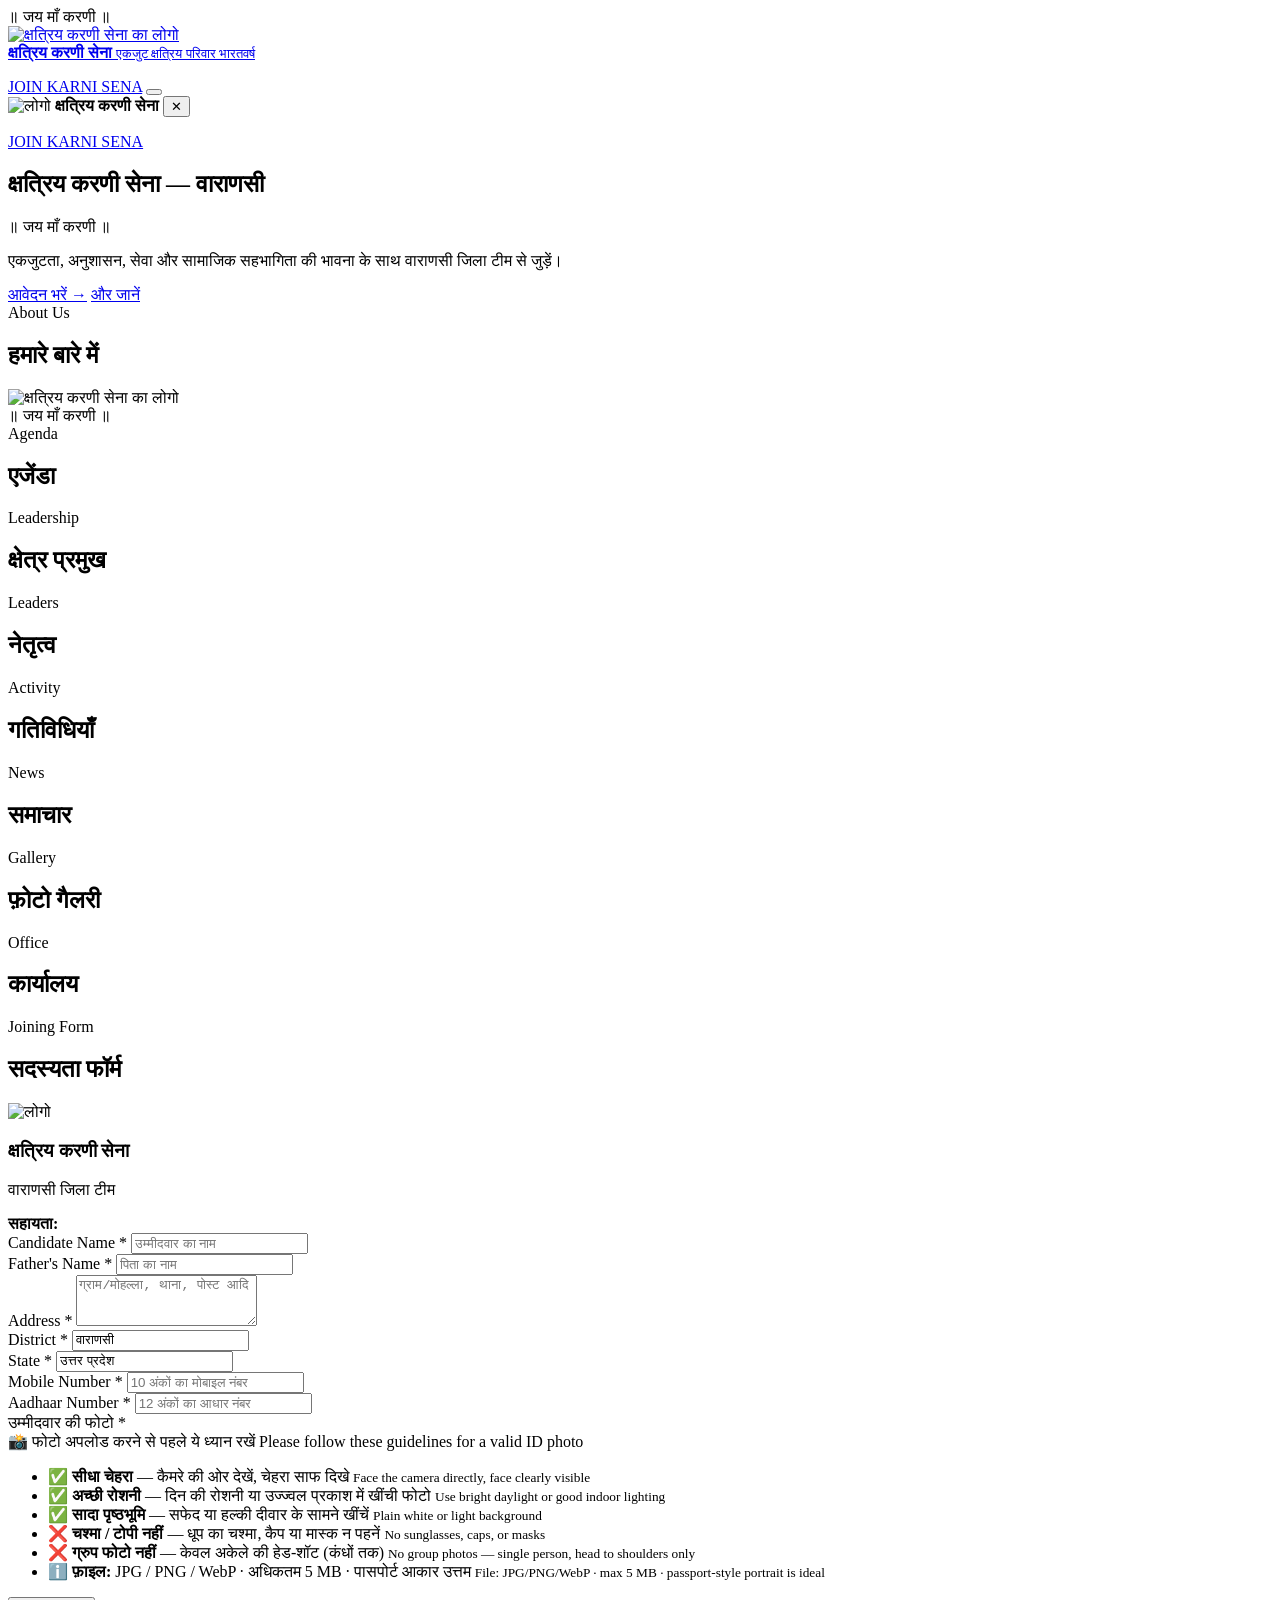
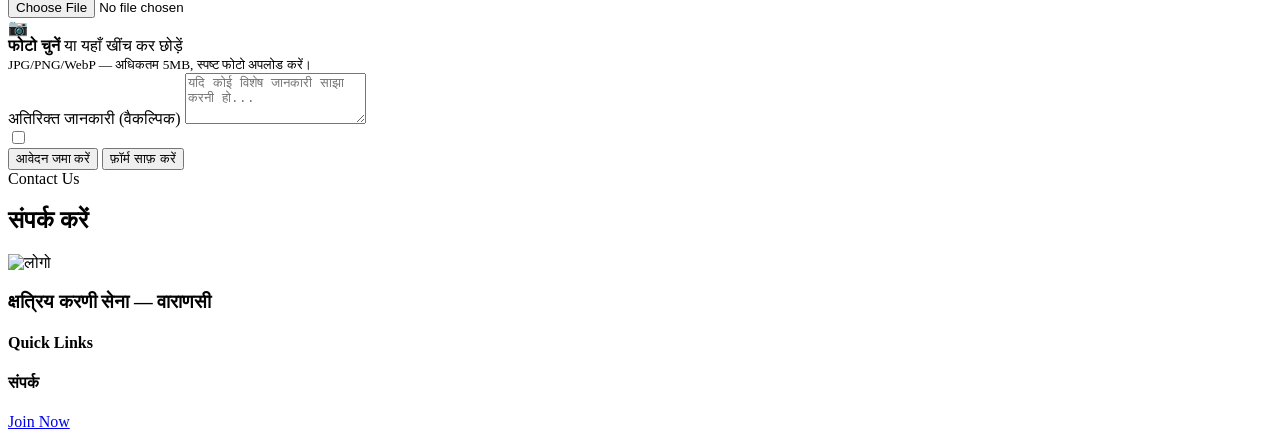
==== commit eca543dd: "Update index.html" ====
--- a/public/index.html
+++ b/public/index.html
@@ -346,29 +346,83 @@
                         <small class="error" data-for="aadhaar" role="alert"></small>
                     </div>
 
-                    <!-- Candidate Photo -->
-                    <div class="field field-photo">
-                        <label for="photo">उम्मीदवार की फोटो <span class="req" aria-hidden="true">*</span></label>
-                        <div class="file-drop" id="photo-drop">
-                            <input type="file"
-                                   id="photo"
-                                   name="photo"
-                                   accept="image/jpeg,image/png,image/webp"
-                                   required
-                                   aria-describedby="photo-hint">
-                            <div class="file-drop-inner">
-                                <div class="file-icon" aria-hidden="true">📷</div>
-                                <div class="file-text">
-                                    <strong>फोटो चुनें</strong>
-                                    <span>या यहाँ खींच कर छोड़ें</span>
-                                </div>
-                                <div class="file-preview" id="photo-preview"></div>
-                            </div>
-                        </div>
-                        <small class="hint" id="photo-hint">JPG/PNG/WebP — अधिकतम 5MB, स्पष्ट फोटो अपलोड करें।</small>
-                        <small class="error" data-for="photo" role="alert"></small>
-                    </div>
-
+                   <!-- Candidate Photo -->
+<div class="field field-photo">
+    <label for="photo">उम्मीदवार की फोटो <span class="req" aria-hidden="true">*</span></label>
+
+    <!-- ✅ NEW: Photo upload instructions -->
+    <div class="photo-instructions">
+        <div class="photo-instructions-title">
+            📸 फोटो अपलोड करने से पहले ये ध्यान रखें
+            <span>Please follow these guidelines for a valid ID photo</span>
+        </div>
+        <ul class="photo-tips">
+            <li>
+                <span class="tip-icon" aria-hidden="true">✅</span>
+                <span class="tip-text">
+                    <strong>सीधा चेहरा</strong> — कैमरे की ओर देखें, चेहरा साफ दिखे
+                    <small>Face the camera directly, face clearly visible</small>
+                </span>
+            </li>
+            <li>
+                <span class="tip-icon" aria-hidden="true">✅</span>
+                <span class="tip-text">
+                    <strong>अच्छी रोशनी</strong> — दिन की रोशनी या उज्ज्वल प्रकाश में खींची फोटो
+                    <small>Use bright daylight or good indoor lighting</small>
+                </span>
+            </li>
+            <li>
+                <span class="tip-icon" aria-hidden="true">✅</span>
+                <span class="tip-text">
+                    <strong>सादा पृष्ठभूमि</strong> — सफेद या हल्की दीवार के सामने खींचें
+                    <small>Plain white or light background</small>
+                </span>
+            </li>
+            <li>
+                <span class="tip-icon" aria-hidden="true">❌</span>
+                <span class="tip-text">
+                    <strong>चश्मा / टोपी नहीं</strong> — धूप का चश्मा, कैप या मास्क न पहनें
+                    <small>No sunglasses, caps, or masks</small>
+                </span>
+            </li>
+            <li>
+                <span class="tip-icon" aria-hidden="true">❌</span>
+                <span class="tip-text">
+                    <strong>ग्रुप फोटो नहीं</strong> — केवल अकेले की हेड-शॉट (कंधों तक)
+                    <small>No group photos — single person, head to shoulders only</small>
+                </span>
+            </li>
+            <li>
+                <span class="tip-icon" aria-hidden="true">ℹ️</span>
+                <span class="tip-text">
+                    <strong>फ़ाइल:</strong> JPG / PNG / WebP · अधिकतम 5 MB · पासपोर्ट आकार उत्तम
+                    <small>File: JPG/PNG/WebP · max 5 MB · passport-style portrait is ideal</small>
+                </span>
+            </li>
+        </ul>
+    </div>
+
+    <!-- Existing drop zone — unchanged -->
+    <div class="file-drop" id="photo-drop">
+        <input type="file"
+               id="photo"
+               name="photo"
+               accept="image/jpeg,image/png,image/webp"
+               required
+               aria-describedby="photo-hint">
+        <div class="file-drop-inner">
+            <div class="file-icon" aria-hidden="true">📷</div>
+            <div class="file-text">
+                <strong>फोटो चुनें</strong>
+                <span>या यहाँ खींच कर छोड़ें</span>
+            </div>
+            <div class="file-preview" id="photo-preview"></div>
+        </div>
+    </div>
+
+    <small class="hint" id="photo-hint">JPG/PNG/WebP — अधिकतम 5MB, स्पष्ट फोटो अपलोड करें।</small>
+    <small class="error" data-for="photo" role="alert"></small>
+</div>
                     <!-- Additional Info (Optional) -->
                     <div class="field">
                         <label for="additional">अतिरिक्त जानकारी (वैकल्पिक)</label>
